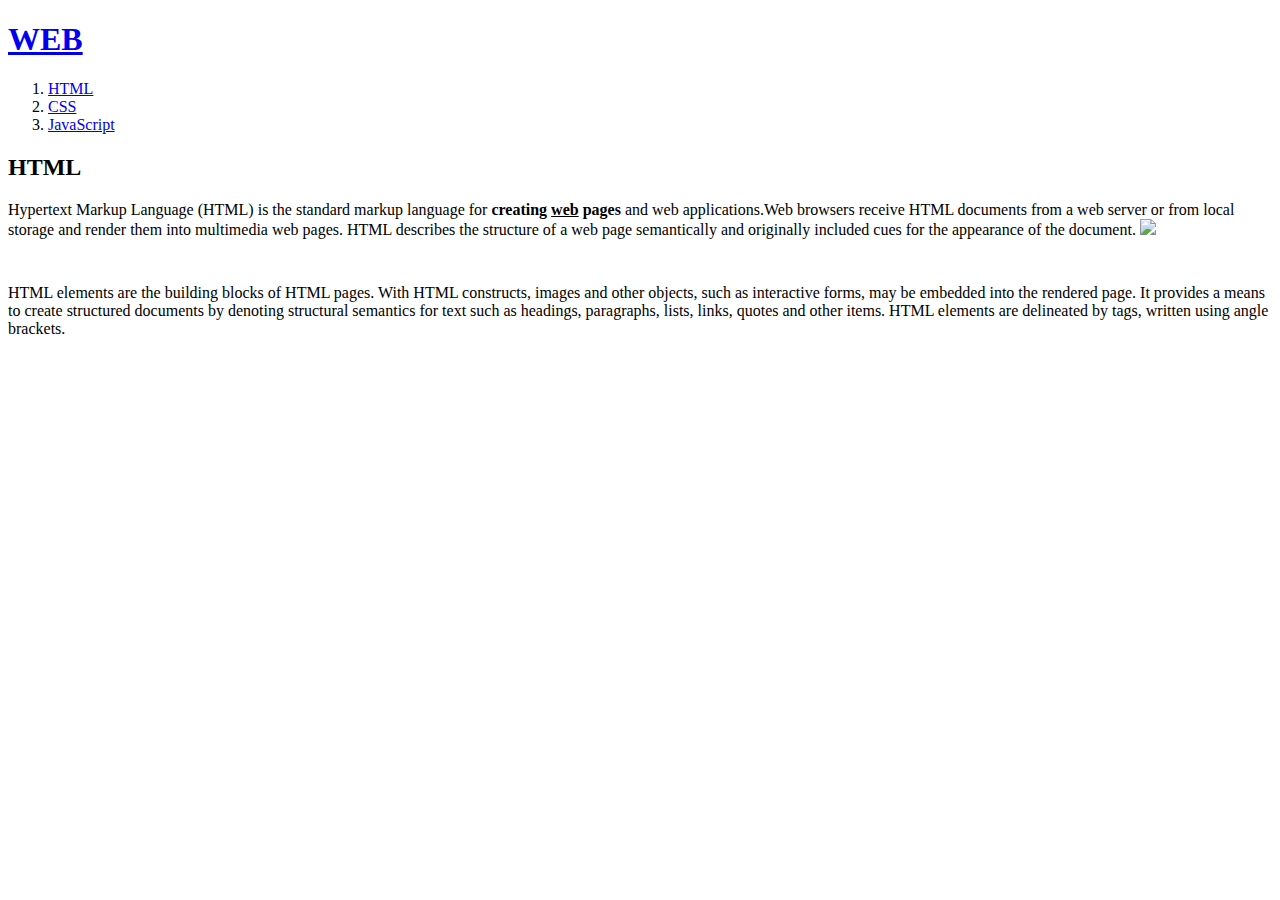
==== index.html @ fab03250 "잠와서 저장용" ====
<!doctype html>
<html>
<head>
  <title>Web - html</title>
  <meta charset="utf-8">

</head>
<body>
  <h1><a href="index.html">WEB</a></h1>
  <ol>
    <li><a href="1.html">HTML</a></li>
    <li><a href="2.html">CSS</a></li>
    <li><a href="3.html">JavaScript</a></li>
  </ol>
  <h2>HTML</h2>
  <p>Hypertext Markup Language (HTML) is the standard markup language for <strong>creating <u>web</u> pages</strong> and web applications.Web browsers receive HTML documents from a web server or from local storage and render them into multimedia web pages. HTML describes the structure of a web page semantically and originally included cues for the appearance of the document.
  <img src="https://s3-ap-northeast-2.amazonaws.com/opentutorials-user-file/module/3135/7648.png" width="100%">
  </p>
  <p style="margin-top:45px;">HTML elements are the building blocks of HTML pages. With HTML constructs, images and other objects, such as interactive forms, may be embedded into the rendered page. It provides a means to create structured documents by denoting structural semantics for text such as headings, paragraphs, lists, links, quotes and other items. HTML elements are delineated by tags, written using angle brackets.
  </p>
</body>
</html>
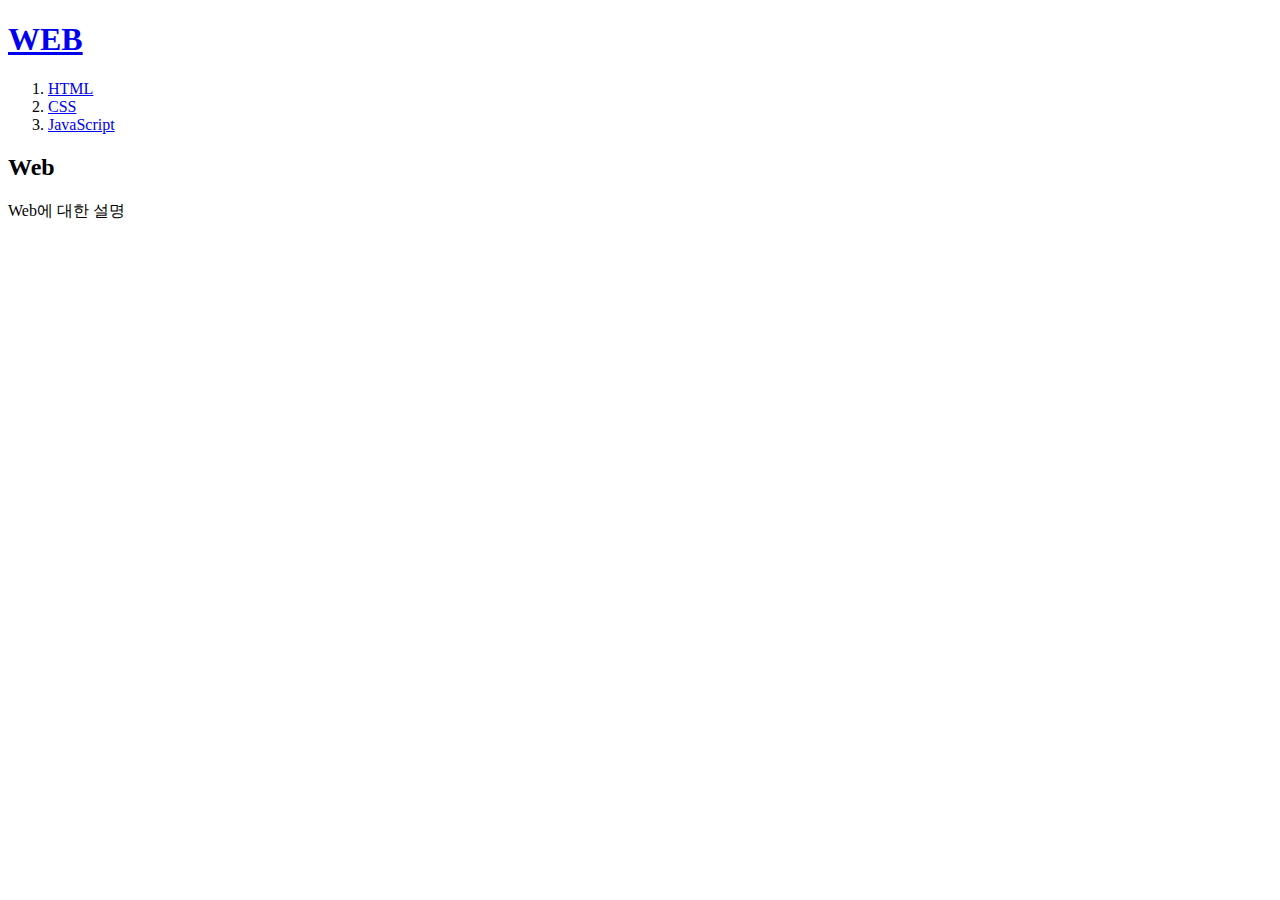
==== commit 01b0aa3a: "웹페이지의 완성" ====
--- a/index.html
+++ b/index.html
@@ -1,7 +1,7 @@
 <!doctype html>
 <html>
 <head>
-  <title>Web - html</title>
+  <title>Web - Welcome</title>
   <meta charset="utf-8">
 
 </head>
@@ -12,11 +12,9 @@
     <li><a href="2.html">CSS</a></li>
     <li><a href="3.html">JavaScript</a></li>
   </ol>
-  <h2>HTML</h2>
-  <p>Hypertext Markup Language (HTML) is the standard markup language for <strong>creating <u>web</u> pages</strong> and web applications.Web browsers receive HTML documents from a web server or from local storage and render them into multimedia web pages. HTML describes the structure of a web page semantically and originally included cues for the appearance of the document.
-  <img src="https://s3-ap-northeast-2.amazonaws.com/opentutorials-user-file/module/3135/7648.png" width="100%">
-  </p>
-  <p style="margin-top:45px;">HTML elements are the building blocks of HTML pages. With HTML constructs, images and other objects, such as interactive forms, may be embedded into the rendered page. It provides a means to create structured documents by denoting structural semantics for text such as headings, paragraphs, lists, links, quotes and other items. HTML elements are delineated by tags, written using angle brackets.
+  <h2>Web</h2>
+  <p>
+    Web에 대한 설명
   </p>
 </body>
 </html>
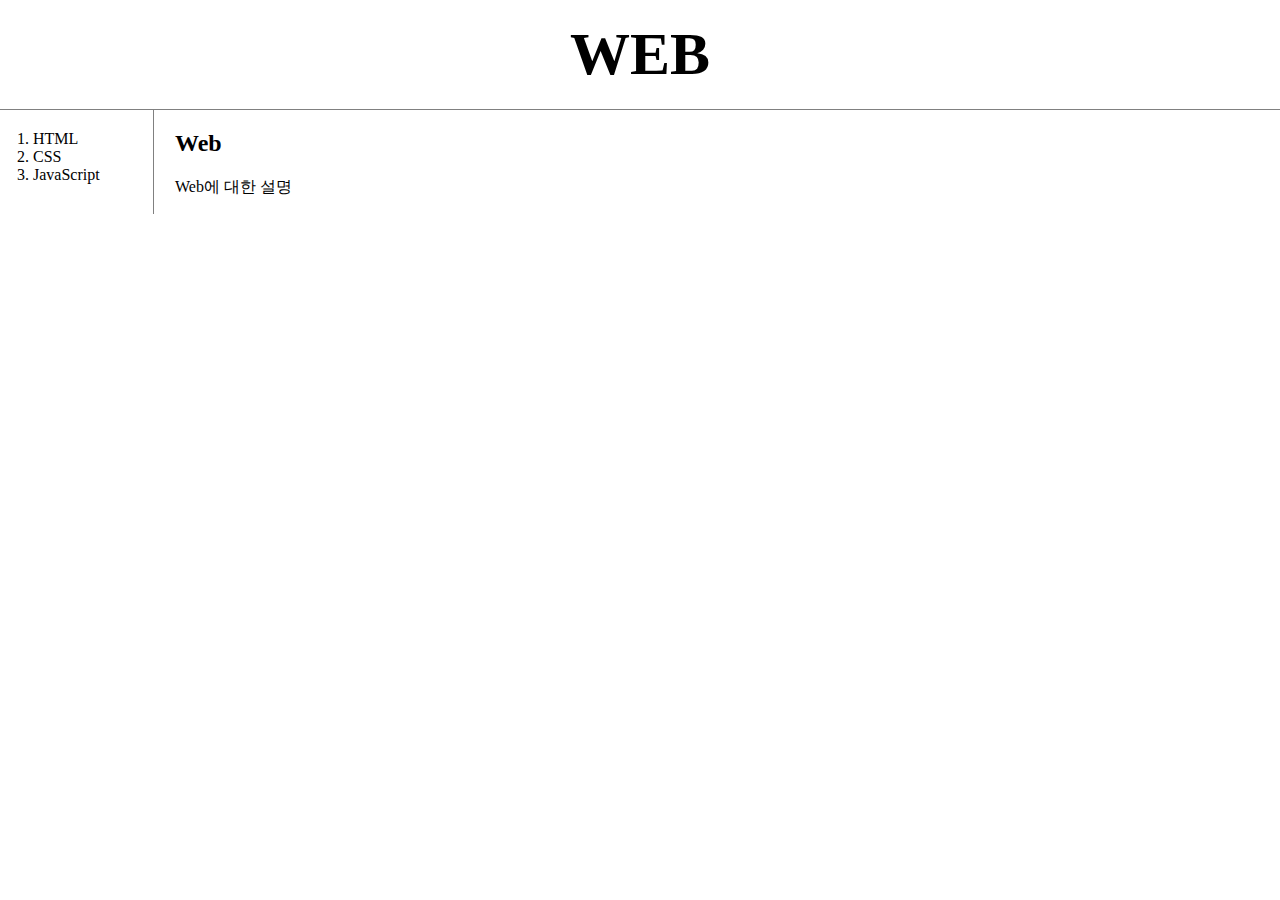
==== commit b951cd67: "코드의 재사용" ====
--- a/index.html
+++ b/index.html
@@ -3,18 +3,22 @@
 <head>
   <title>Web - Welcome</title>
   <meta charset="utf-8">
-
+  <link rel="stylesheet" href="style.css">
 </head>
 <body>
   <h1><a href="index.html">WEB</a></h1>
+  <div id="grid">
   <ol>
     <li><a href="1.html">HTML</a></li>
     <li><a href="2.html">CSS</a></li>
     <li><a href="3.html">JavaScript</a></li>
   </ol>
+  <div id="article">
   <h2>Web</h2>
   <p>
     Web에 대한 설명
   </p>
+</div>
+</div>
 </body>
 </html>
--- a/style.css
+++ b/style.css
@@ -0,0 +1,43 @@
+
+body{
+  margin:0;
+}
+a {
+  color:black;
+  text-decoration: none;
+}
+h1 {
+  font-size: 60px;
+  text-align:center;
+  border-bottom:1px solid gray;
+  margin:0;
+  padding: 20px;
+}
+ol{
+  border-right: 1px solid gray;
+  width:100px;
+  margin: 0;
+  padding: 20px;
+}
+#grid{
+  display: grid;
+  grid-template-columns:150px 1fr;
+}
+#grid ol{
+  padding-left: 33px;
+}
+#article{
+  padding-left: 25px;
+}
+@media(max-width:800px)
+{
+  #grid{
+    display: block;
+  }
+  ol{
+    border-right: none;
+  }
+  h1 {
+    border-bottom:none;
+  }
+}
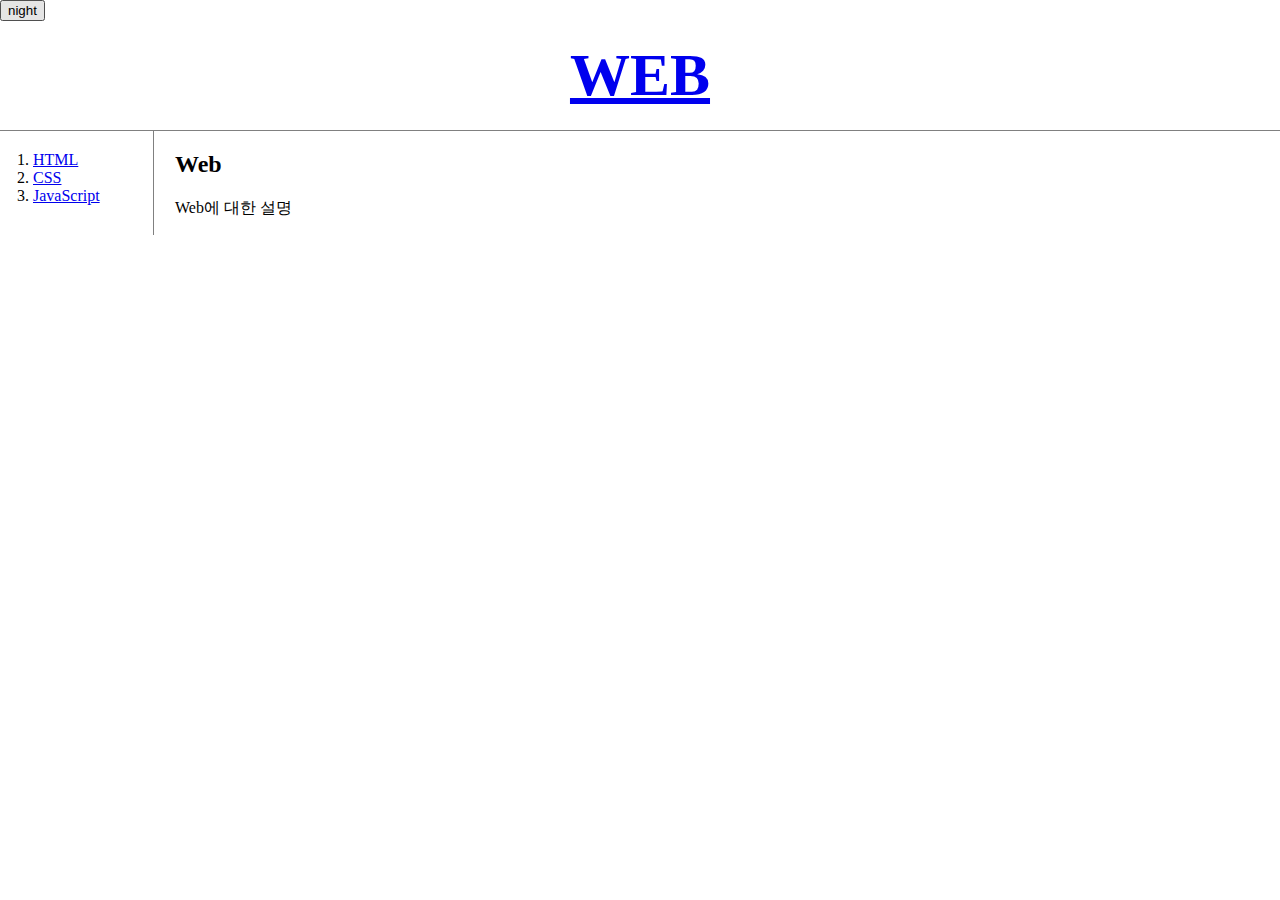
==== commit 4ff2824b: "js 적용" ====
--- a/index.html
+++ b/index.html
@@ -4,8 +4,14 @@
   <title>Web - Welcome</title>
   <meta charset="utf-8">
   <link rel="stylesheet" href="style.css">
+  <script src="colors.js">
+
+  </script>
 </head>
 <body>
+  <input id="button" type="button" value="night" onclick="
+  nightDayHandler(this);
+  ">
   <h1><a href="index.html">WEB</a></h1>
   <div id="grid">
   <ol>
--- a/style.css
+++ b/style.css
@@ -2,10 +2,11 @@
 body{
   margin:0;
 }
-a {
-  color:black;
+
+/*a {
+  color:white;
   text-decoration: none;
-}
+}*/
 h1 {
   font-size: 60px;
   text-align:center;
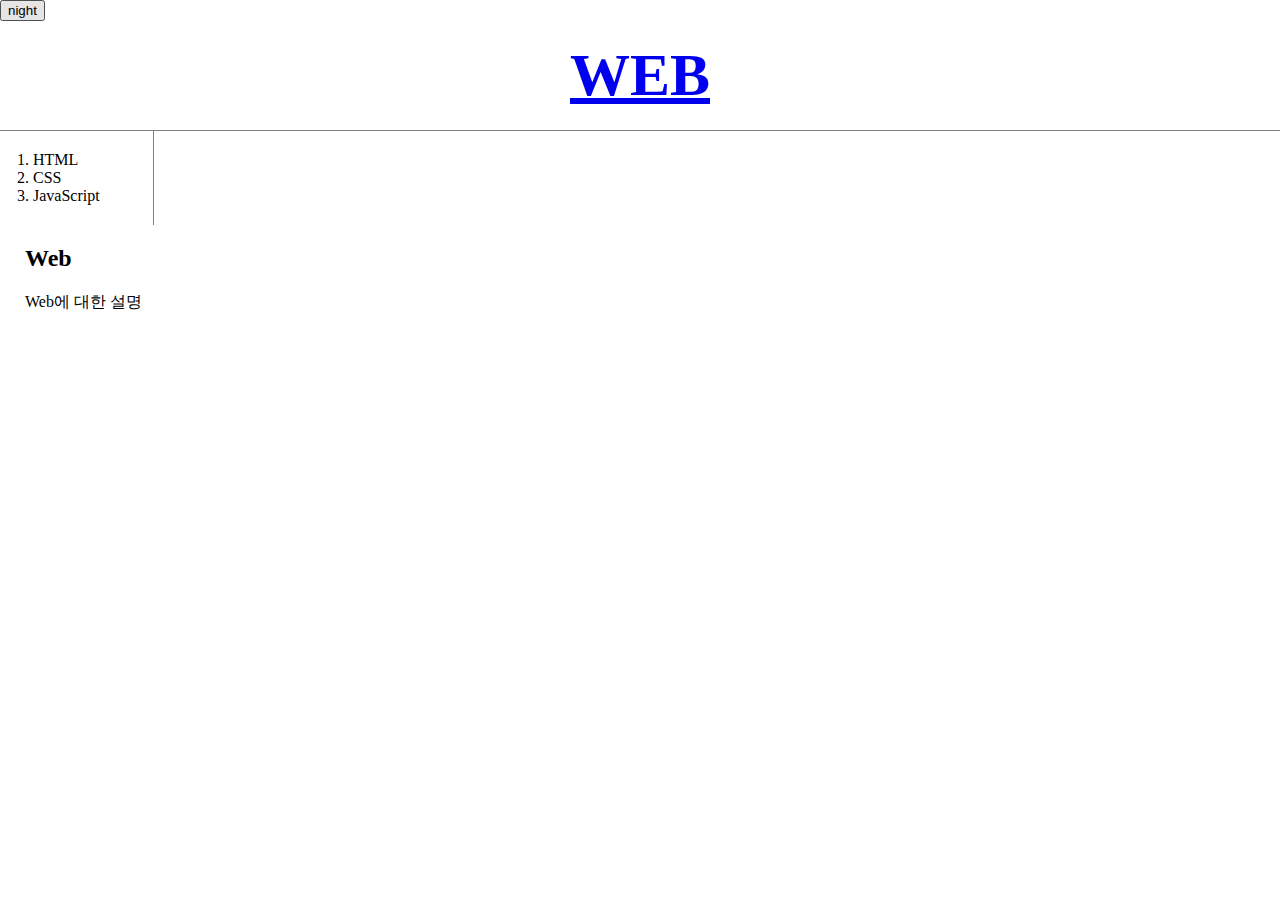
==== commit 4beb763e: "fetch API의 적용" ====
--- a/index.html
+++ b/index.html
@@ -4,6 +4,7 @@
   <title>Web - Welcome</title>
   <meta charset="utf-8">
   <link rel="stylesheet" href="style.css">
+  <script src="https://ajax.googleapis.com/ajax/libs/jquery/3.4.0/jquery.min.js"></script>
   <script src="colors.js">
 
   </script>
@@ -15,10 +16,31 @@
   <h1><a href="index.html">WEB</a></h1>
   <div id="grid">
   <ol>
-    <li><a href="1.html">HTML</a></li>
-    <li><a href="2.html">CSS</a></li>
-    <li><a href="3.html">JavaScript</a></li>
+    <li><a onclick="
+      fetch('html').then(function(response){
+        response.text().then(function(text){
+          document.querySelector('article').innerHTML = text;
+        })
+      });
+      ">HTML</a></li>
+    <li><a onclick="
+      fetch('css').then(function(response){
+        response.text().then(function(text){
+          document.querySelector('article').innerHTML = text;
+        })
+      });
+      ">CSS</a></li>
+    <li><a onclick="
+      fetch('javascript').then(function(response){
+        response.text().then(function(text){
+          document.querySelector('article').innerHTML = text;
+        })
+      });
+      ">JavaScript</a></li>
   </ol>
+  <article>
+
+  </article>
   <div id="article">
   <h2>Web</h2>
   <p>
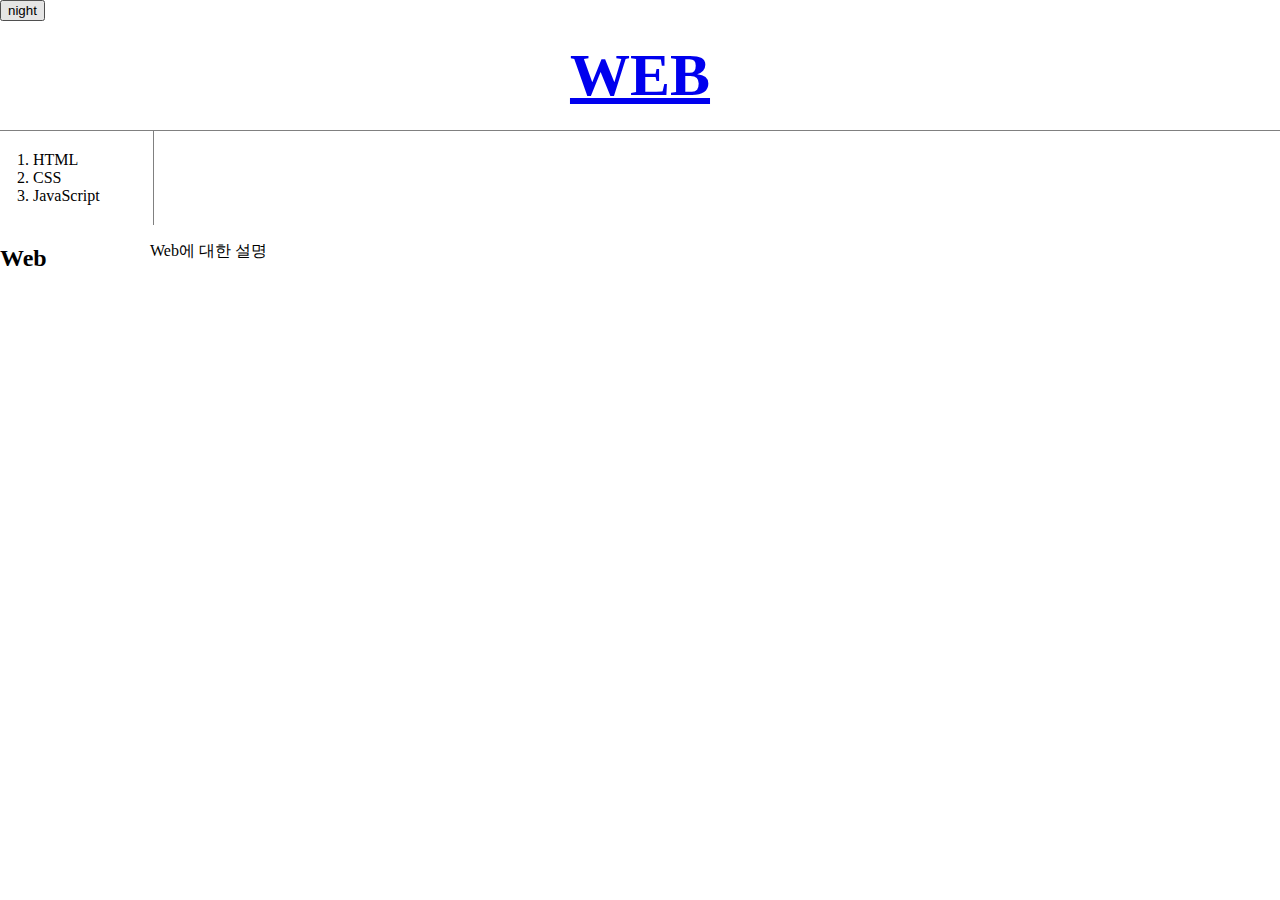
==== commit bf31a14f: "refactoring" ====
--- a/index.html
+++ b/index.html
@@ -16,37 +16,27 @@
   <h1><a href="index.html">WEB</a></h1>
   <div id="grid">
   <ol>
-    <li><a onclick="
-      fetch('html').then(function(response){
-        response.text().then(function(text){
-          document.querySelector('article').innerHTML = text;
-        })
-      });
-      ">HTML</a></li>
-    <li><a onclick="
-      fetch('css').then(function(response){
-        response.text().then(function(text){
-          document.querySelector('article').innerHTML = text;
-        })
-      });
-      ">CSS</a></li>
-    <li><a onclick="
-      fetch('javascript').then(function(response){
-        response.text().then(function(text){
-          document.querySelector('article').innerHTML = text;
-        })
-      });
-      ">JavaScript</a></li>
+    <li><a onclick="fetchPage('html')">HTML</a></li>
+    <li><a onclick="fetchPage('css')">CSS</a></li>
+    <li><a onclick="fetchPage('javascript')">JavaScript</a></li>
   </ol>
   <article>
 
   </article>
-  <div id="article">
+  <script>
+    function fetchPage(name)
+    {
+      fetch(name).then(function(response){
+      response.text().then(function(text){
+        document.querySelector('article').innerHTML = text;
+      })
+    });
+    }
+  </script>
   <h2>Web</h2>
   <p>
     Web에 대한 설명
   </p>
-</div>
-</div>
+
 </body>
 </html>
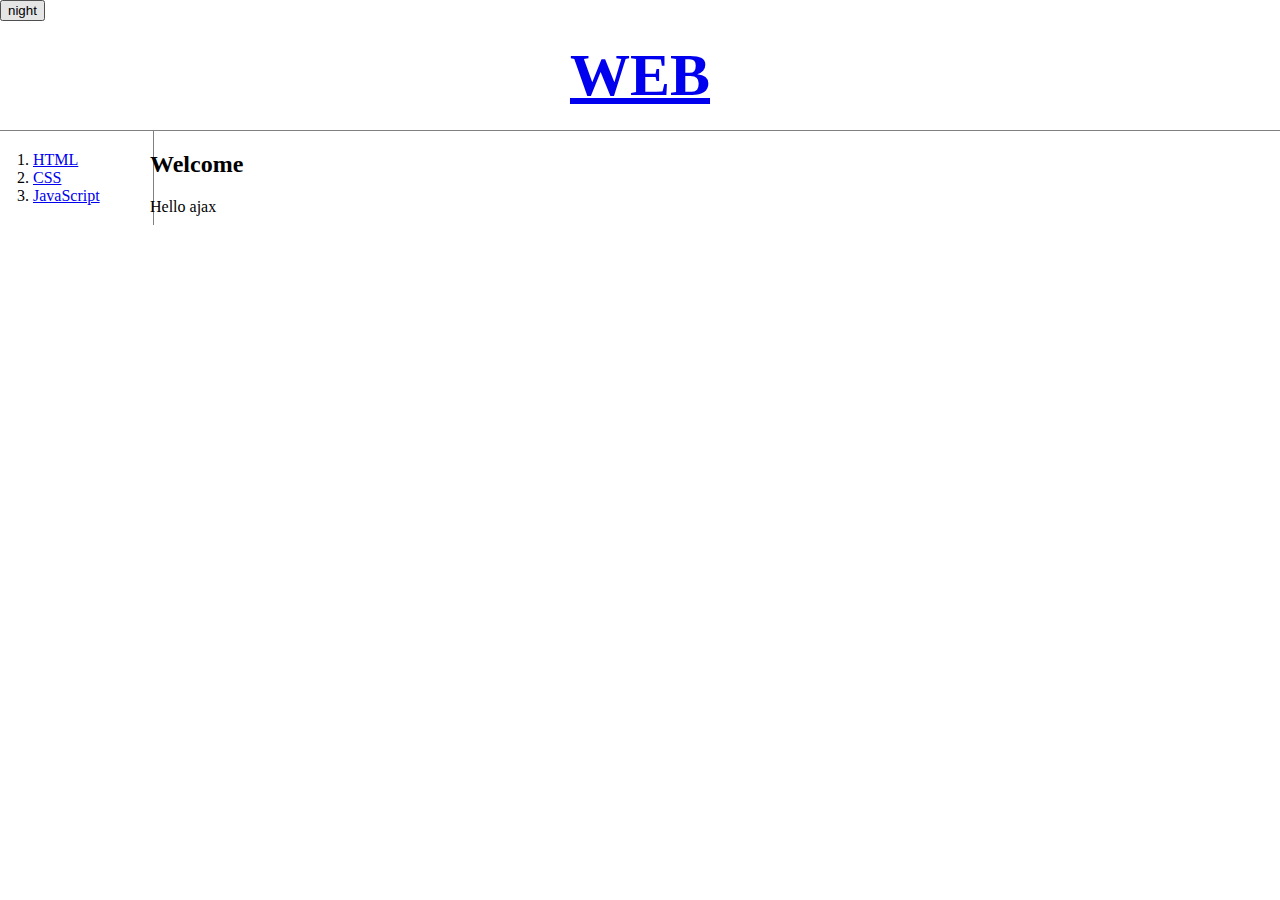
==== commit e33a8e3b: "hash" ====
--- a/index.html
+++ b/index.html
@@ -13,12 +13,12 @@
   <input id="button" type="button" value="night" onclick="
   nightDayHandler(this);
   ">
-  <h1><a href="index.html">WEB</a></h1>
+  <h1><a href="#!Welcome">WEB</a></h1>
   <div id="grid">
   <ol>
-    <li><a onclick="fetchPage('html')">HTML</a></li>
-    <li><a onclick="fetchPage('css')">CSS</a></li>
-    <li><a onclick="fetchPage('javascript')">JavaScript</a></li>
+    <li><a href="#!html" onclick="fetchPage('html')">HTML</a></li>
+    <li><a href="#!css" onclick="fetchPage('css')">CSS</a></li>
+    <li><a href="#!javascript" onclick="fetchPage('javascript')">JavaScript</a></li>
   </ol>
   <article>
 
@@ -32,11 +32,15 @@
       })
     });
     }
+    if(location.hash)
+    {
+      fetchPage(location.hash.substr(2));
+    }
+    else{
+      fetchPage('Welcome');
+    }
+
   </script>
-  <h2>Web</h2>
-  <p>
-    Web에 대한 설명
-  </p>
 
 </body>
 </html>
